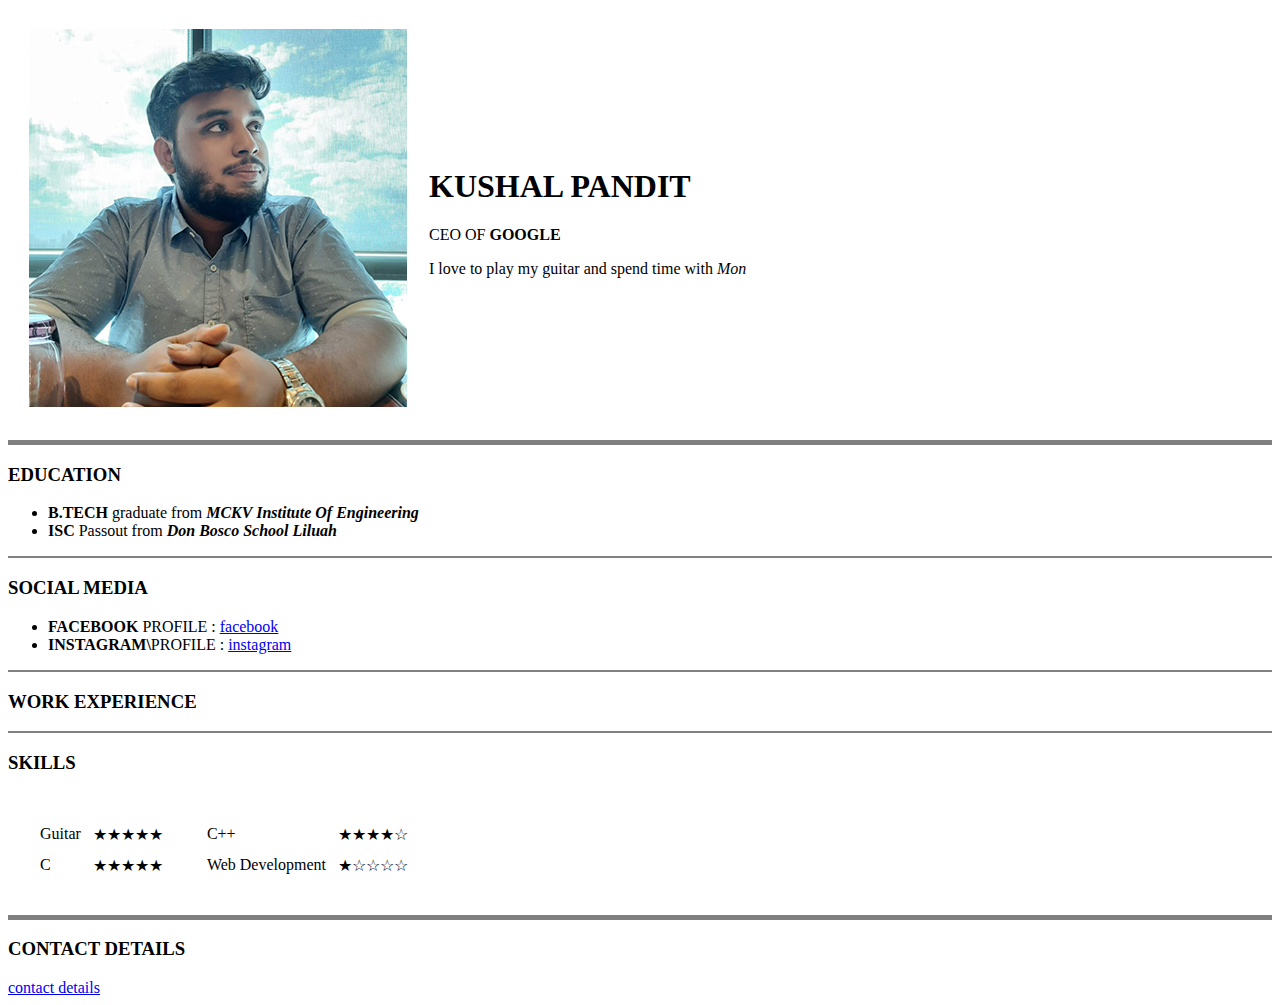
==== index.html @ 3200baef "Add files via upload" ====
<!DOCTYPE html>
<html lang="en" dir="ltr">

<head>
  <meta charset="utf-8">
  <title>Kushal's Personal Site</title>
</head>

<body>
  <table cellspacing="20">
    <tr>
      <td><img src="kp.jpg" alt="Kushal Pandit profile picture"></td>
      <td>
        <h1> KUSHAL PANDIT </h1>
        <p>CEO OF <strong>GOOGLE</strong></p>
        <p>I love to play my guitar and spend time with <em>Mon</em></p>
      </td>
    </tr>
  </table>



  <hr size=5 noshade>
  <h3><strong>EDUCATION</strong></h3>
  <ul>
    <li><strong>B.TECH</strong> graduate from <em><strong>MCKV Institute Of Engineering</strong></em></li>
    <li><strong>ISC</strong> Passout from <em><strong>Don Bosco School Liluah</strong></em></li>
  </ul>
  <hr size=2 noshade>
  <h3><strong>SOCIAL MEDIA</strong></h3>
  <ul>
    <li><strong>FACEBOOK </strong>PROFILE : <a href="https://www.facebook.com/login/">facebook</a></li>
    <li><strong>INSTAGRAM\</strong>PROFILE : <a href="https://www.facebook.com/login/">instagram</a></li>
  </ul>
  <hr size=2 noshade>
  <h3><strong>WORK EXPERIENCE</strong></h3>
  <hr size=2 noshade>
  <h3>SKILLS</h3>
  <table cellspacing="20">
    <tr>
      <td>
        <table cellspacing="10">
          <tr>
            <td>Guitar</td>
            <td>&#9733;&#9733;&#9733;&#9733;&#9733;</td>
          </tr>
          <tr>
            <td>C</td>
            <td>&#9733;&#9733;&#9733;&#9733;&#9733;</td>
          </tr>
        </table>
      </td>
      <td>
        <table cellspacing="10">
          <tr>
            <td>C++</td>
            <td>&#9733;&#9733;&#9733;&#9733;&#9734;</td>
          </tr>
          <tr>
            <td>Web Development</td>
            <td>&#9733;&#9734;&#9734;&#9734;&#9734;</td>
          </tr>
        </table>
      </td>
    </tr>
  </table>
  <hr size=5 noshade>
<h3>CONTACT DETAILS</h3>
<a href="CONTACT.html">contact details</a>
</body>

</html>
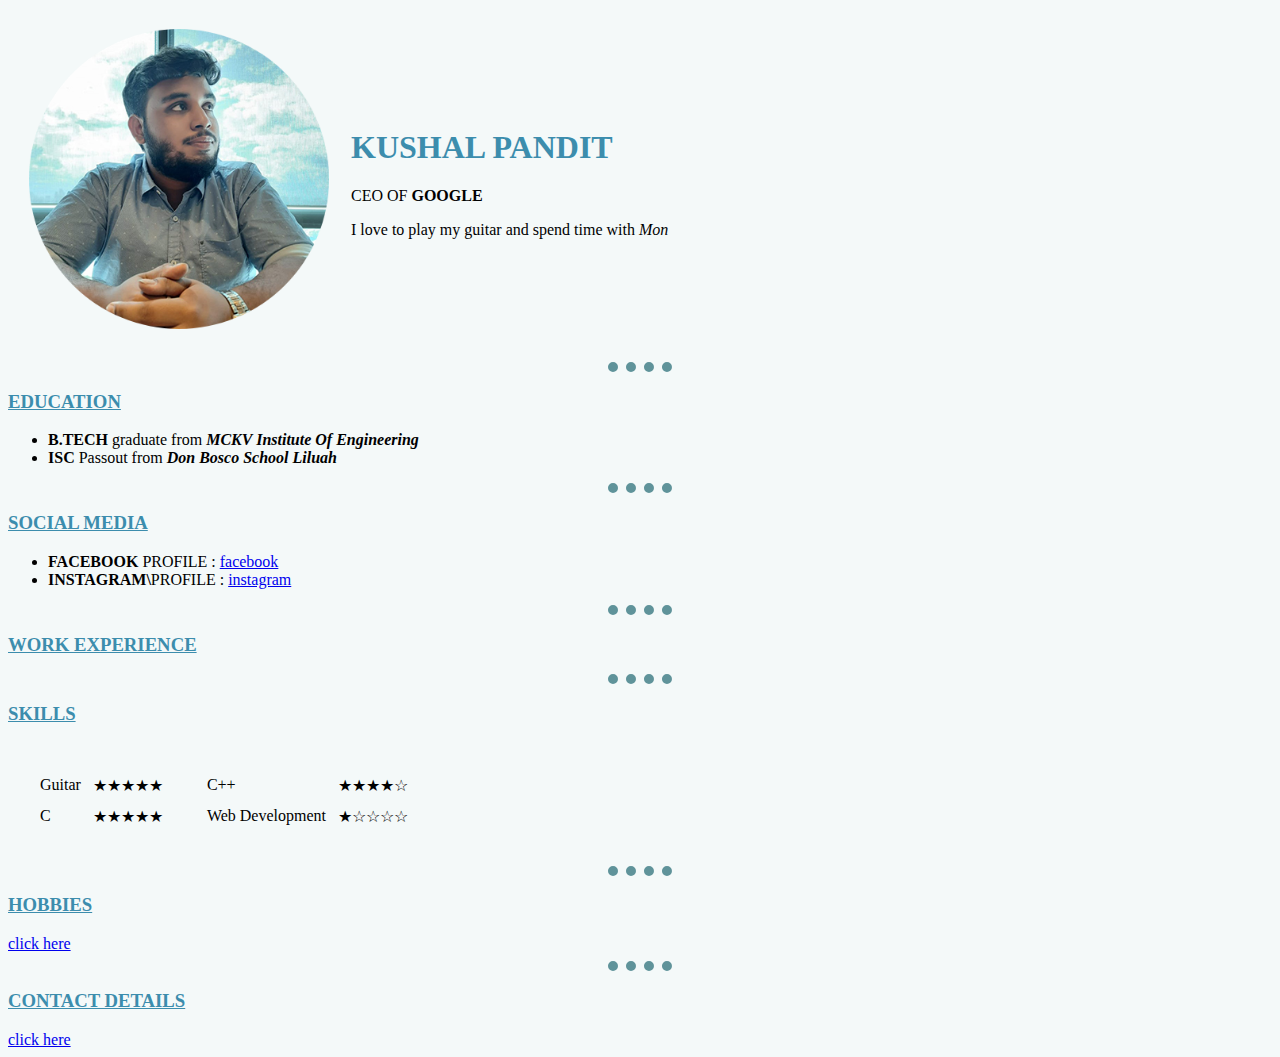
==== commit fb07beb7: "Add files via upload" ====
--- a/index.html
+++ b/index.html
@@ -4,14 +4,15 @@
 <head>
   <meta charset="utf-8">
   <title>Kushal's Personal Site</title>
+<link rel="stylesheet" href="css/styles.css">
 </head>
 
 <body>
   <table cellspacing="20">
     <tr>
-      <td><img src="kp.jpg" alt="Kushal Pandit profile picture"></td>
+      <td><img src="circle-cropped.png" alt="Kushal Pandit profile picture"></td>
       <td>
-        <h1> KUSHAL PANDIT </h1>
+        <h1><strong>KUSHAL PANDIT</strong></h1>
         <p>CEO OF <strong>GOOGLE</strong></p>
         <p>I love to play my guitar and spend time with <em>Mon</em></p>
       </td>
@@ -20,21 +21,21 @@
 
 
 
-  <hr size=5 noshade>
+  <hr>
   <h3><strong>EDUCATION</strong></h3>
   <ul>
     <li><strong>B.TECH</strong> graduate from <em><strong>MCKV Institute Of Engineering</strong></em></li>
     <li><strong>ISC</strong> Passout from <em><strong>Don Bosco School Liluah</strong></em></li>
   </ul>
-  <hr size=2 noshade>
+  <hr>
   <h3><strong>SOCIAL MEDIA</strong></h3>
   <ul>
     <li><strong>FACEBOOK </strong>PROFILE : <a href="https://www.facebook.com/login/">facebook</a></li>
     <li><strong>INSTAGRAM\</strong>PROFILE : <a href="https://www.facebook.com/login/">instagram</a></li>
   </ul>
-  <hr size=2 noshade>
+  <hr>
   <h3><strong>WORK EXPERIENCE</strong></h3>
-  <hr size=2 noshade>
+  <hr>
   <h3>SKILLS</h3>
   <table cellspacing="20">
     <tr>
@@ -64,9 +65,12 @@
       </td>
     </tr>
   </table>
-  <hr size=5 noshade>
+  <hr>
+  <h3>HOBBIES</h3>
+  <a href="HOBBIES.html">click here</a>
+  <hr>
 <h3>CONTACT DETAILS</h3>
-<a href="CONTACT.html">contact details</a>
+<a href="CONTACT.html">click here</a>
 </body>
 
 </html>
--- a/css/styles.css
+++ b/css/styles.css
@@ -0,0 +1,23 @@
+body {
+  background-color: #F4F9F9;
+  align-content: center;
+}
+hr{
+border-style: none;
+border-top-style: dotted;
+border-width: 10px;
+border-color: #5F939A;
+width: 5%;
+}
+img{
+height: 300px;
+}
+h1{
+  color: #3C8DAD;
+  font-family: "Papyrus", Times, fantasy;
+}
+h3
+{
+  text-decoration: underline;
+  color: #3C8DAD;
+}
